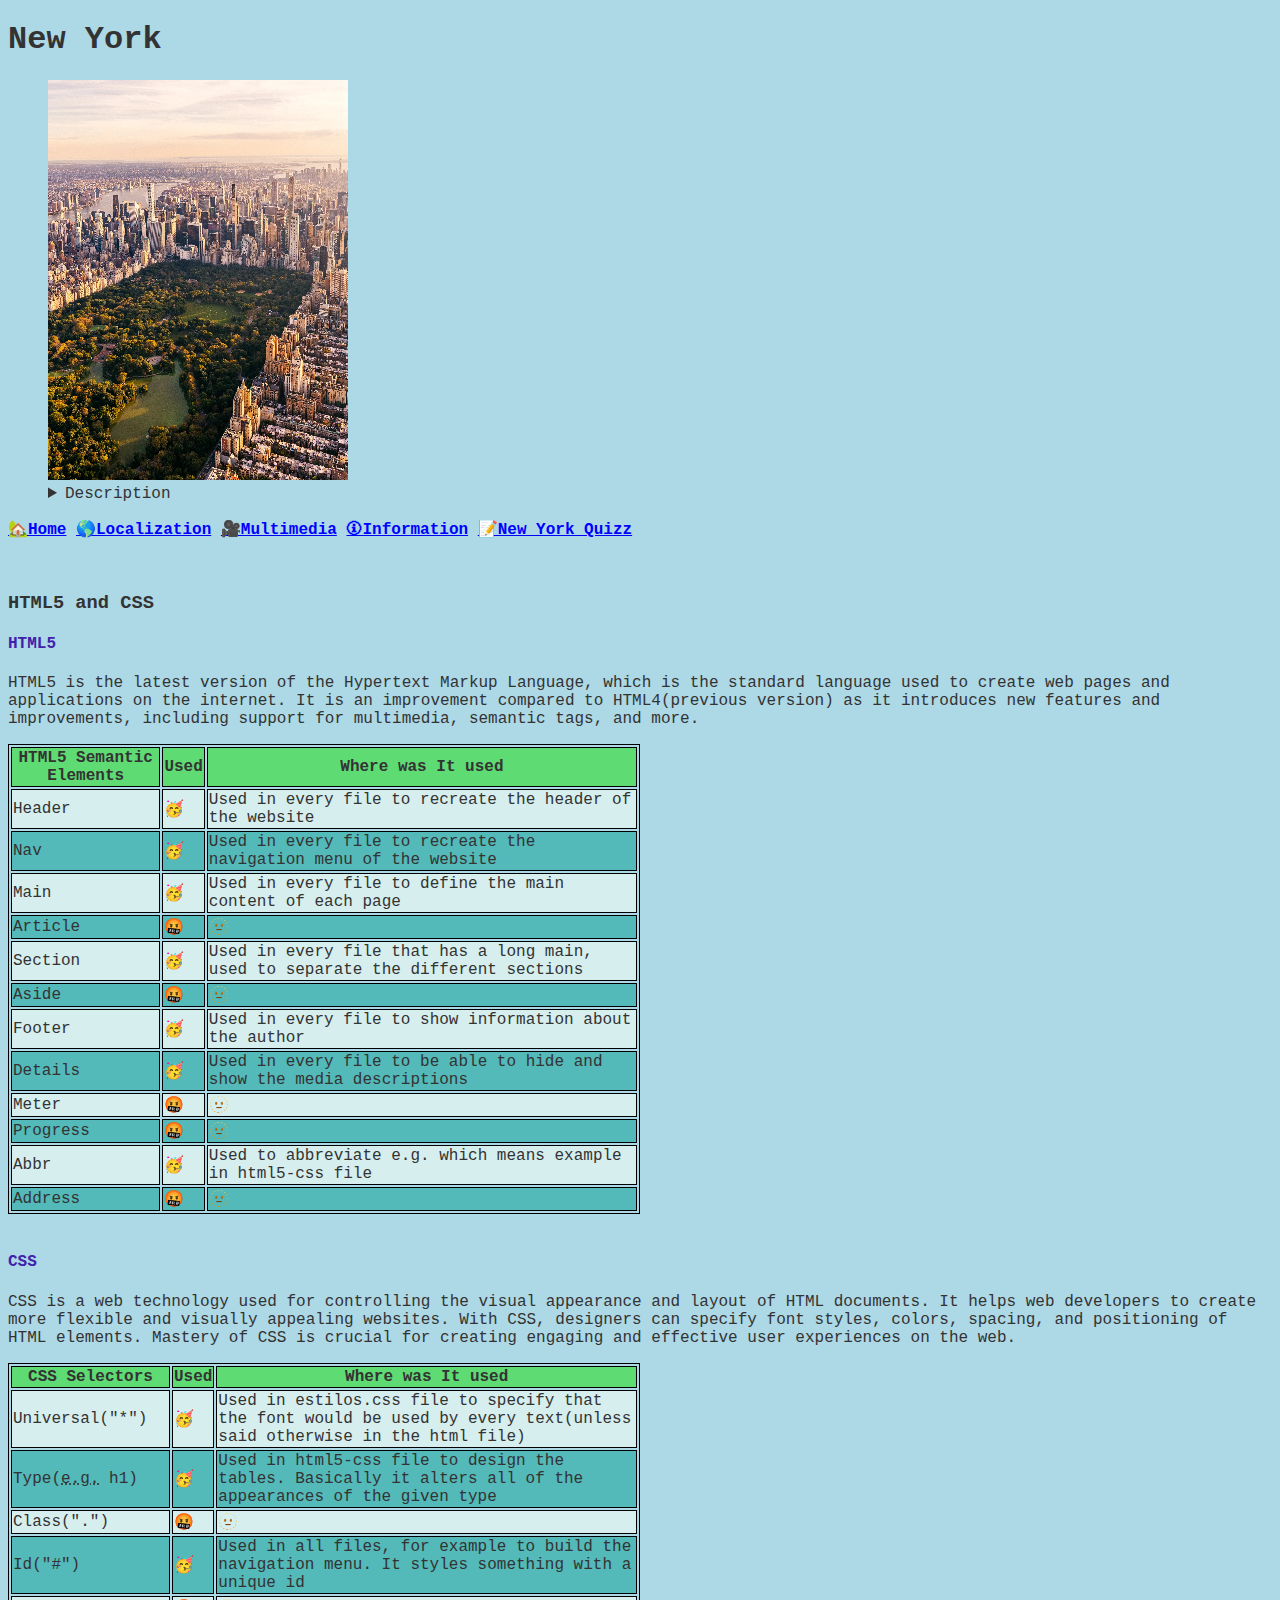
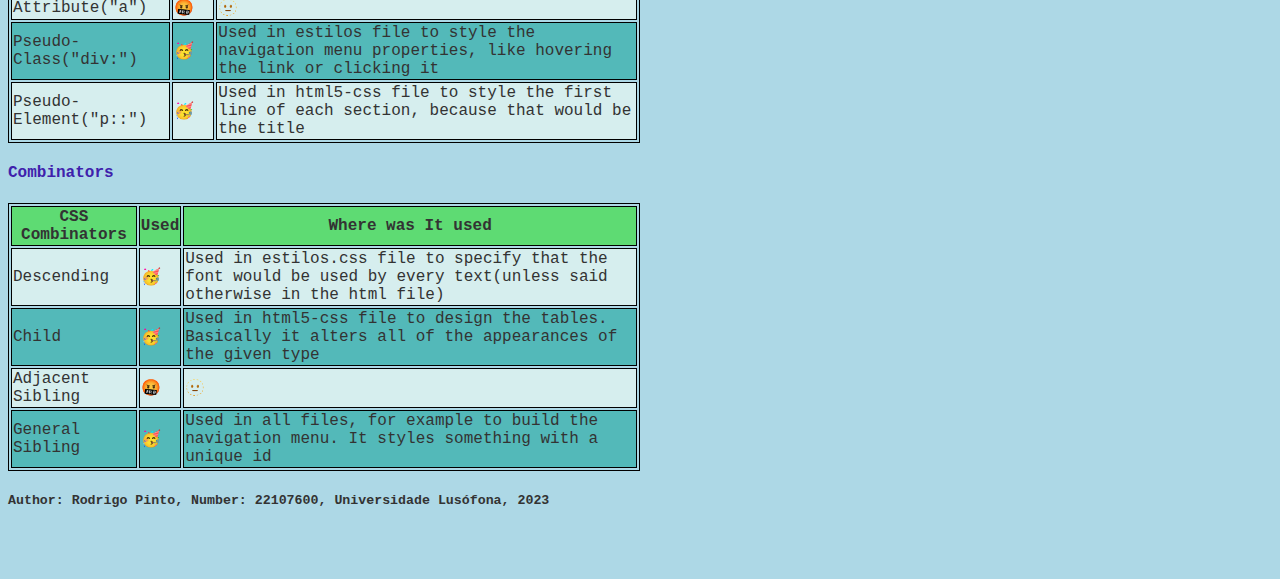
==== html5-css.html @ 073734b0 "lab2" ====
<!DOCTYPE html>
<html lan="en">

<head>
    <title>New York CSS</title>
    <link rel="stylesheet" href="estilos.css">
    <meta charset="utf-8">
    <meta name="author" content="Rodrigo Pinto">
    <meta name="description" content="Website about New York">
    <meta name="keywords" content="New York, New York css">
    <style>
        table,
        th,
        td {
            border: 1px solid black;

        }
        tr:nth-child(even) {
            background-color: #D6EEEE;
        }
        tr:nth-child(odd) {
            background-color: #53b9b9;
        }
        th{
            background-color: rgb(94, 219, 115);
        }
        section::first-line{
            color: rgb(63, 33, 172);
        }
    </style>
</head>

<body>
    <header>
        <h1>New York</h1>
        <figure>
            <img src="images/NewYorkPicture.png" alt="New York">
            <details>
                <summary>Description</summary>
                <figcaption>Fig.1 - New York Central Park, Skylines and Hudson River</figcaption>
            </details>
        </figure>
    </header>
    <nav id="nav_menu">
        <p>
            <a href="index.html"><b>🏡Home</a></b>
            <a href="local.html"><b>🌎Localization</a></b>
            <a href="multimedia.html"><b>🎥Multimedia</a></b>
            <a href="info.html"><b>🛈Information</a></b>
            <a href="quizz.html"><b>📝New York Quizz</a></b>
        </p>
    </nav>
    <br>
    <main>
        <h3>HTML5 and CSS</h3>
        <section>
            <h4>HTML5</h4>
            <p>
                HTML5 is the latest version of the Hypertext Markup Language, which is the standard language used to
                create
                web pages and applications on the internet. It is an improvement compared to HTML4(previous version) as
                it
                introduces new features and improvements, including support for multimedia, semantic tags, and more.
            </p>
            <table style="width:50%">
                <tr>
                    <th>HTML5 Semantic Elements</th>
                    <th>Used</th>
                    <th>Where was It used</th>
                </tr>
                <tr>
                    <td>Header</td>
                    <td>🥳</td>
                    <td>Used in every file to recreate the header of the website</td>
                </tr>
                <tr>
                    <td>Nav</td>
                    <td>🥳</td>
                    <td>Used in every file to recreate the navigation menu of the website</td>
                </tr>
                <tr>
                    <td>Main</td>
                    <td>🥳</td>
                    <td>Used in every file to define the main content of each page</td>
                </tr>
                <tr>
                    <td>Article</td>
                    <td>🤬</td>
                    <td>🫥</td>
                </tr>
                <tr>
                    <td>Section</td>
                    <td>🥳</td>
                    <td>Used in every file that has a long main, used to separate the different sections</td>
                </tr>
                <tr>
                    <td>Aside</td>
                    <td>🤬</td>
                    <td>🫥</td>
                </tr>
                <tr>
                    <td>Footer</td>
                    <td>🥳</td>
                    <td>Used in every file to show information about the author</td>
                </tr>
                <tr>
                    <td>Details</td>
                    <td>🥳</td>
                    <td>Used in every file to be able to hide and show the media descriptions</td>
                </tr>
                <tr>
                    <td>Meter</td>
                    <td>🤬</td>
                    <td>🫥</td>
                </tr>
                <tr>
                    <td>Progress</td>
                    <td>🤬</td>
                    <td>🫥</td>
                </tr>
                <tr>
                    <td>Abbr</td>
                    <td>🥳</td>
                    <td>Used to abbreviate e.g. which means example in html5-css file</td>
                </tr>
                <tr>
                    <td>Address</td>
                    <td>🤬</td>
                    <td>🫥</td>
                </tr>
            </table>
        </section>
        <br>
        <section>
            <h4>CSS</h4>
            <p>
                CSS is a web technology used for controlling the visual appearance and
                layout of HTML documents. It helps web
                developers to create more flexible and visually appealing websites. With CSS, designers can specify font
                styles, colors, spacing, and positioning of HTML elements. Mastery of CSS is crucial for creating
                engaging and effective user experiences on the web.
            </p>
            <table style="width:50%">
                <tr>
                    <th>CSS Selectors</th>
                    <th>Used</th>
                    <th>Where was It used</th>
                </tr>
                <tr>
                    <td>Universal("*")</td>
                    <td>🥳</td>
                    <td>Used in estilos.css file to specify that the font would be used by every text(unless said otherwise in the html file)</td>
                </tr>
                <tr>
                    <td>Type(<abbr title="Example">e.g.</abbr> h1)</td>
                    <td>🥳</td>
                    <td>Used in html5-css file to design the tables. Basically it alters all of the appearances of the given type</td>
                </tr>
                <tr>
                    <td>Class(".")</td>
                    <td>🤬</td>
                    <td>🫥</td>
                </tr>
                <tr>
                    <td>Id("#")</td>
                    <td>🥳</td>
                    <td>Used in all files, for example to build the navigation menu. It styles something with a unique id</td>
                </tr>
                <tr>
                    <td>Attribute("a")</td>
                    <td>🤬</td>
                    <td>🫥</td>
                </tr>
                <tr>
                    <td>Pseudo-Class("div:")</td>
                    <td>🥳</td>
                    <td>Used in estilos file to style the navigation menu properties, like hovering the link or clicking it</td>
                </tr>
                <tr>
                    <td>Pseudo-Element("p::")</td>
                    <td>🥳</td>
                    <td>Used in html5-css file to style the first line of each section, because that would be the title</td>
                </tr>
            </table>
        </section>
        <section>
            <h4>Combinators</h4>
            <table style="width:50%">
                <tr>
                    <th>CSS Combinators</th>
                    <th>Used</th>
                    <th>Where was It used</th>
                </tr>
                <tr>
                    <td>Descending</td>
                    <td>🥳</td>
                    <td>Used in estilos.css file to specify that the font would be used by every text(unless said otherwise in the html file)</td>
                </tr>
                <tr>
                    <td>Child</td>
                    <td>🥳</td>
                    <td>Used in html5-css file to design the tables. Basically it alters all of the appearances of the given type</td>
                </tr>
                <tr>
                    <td>Adjacent Sibling</td>
                    <td>🤬</td>
                    <td>🫥</td>
                </tr>
                <tr>
                    <td>General Sibling</td>
                    <td>🥳</td>
                    <td>Used in all files, for example to build the navigation menu. It styles something with a unique id</td>
                </tr>
            </table>
        </section>

    </main>



    <footer>
        <h5>Author: Rodrigo Pinto, Number: 22107600, Universidade Lusófona, 2023</h2>
    </footer>

</body>

</html>
---- estilos.css ----
@import url('https://fonts.googleapis.com/css2?family=Montserrat:wght@300&display=swap');
* {
    font-family: 'Montserrat Mono', monospace;
  }
*  body {
    background-color: #ADD8E6; 
    color: #333333; 
  }

#nav_menu a:link {
  color: blue;
}
#nav_menu a:visited {
  color: purple;
}
#nav_menu a:hover {
  color: orange;
}
#nav_menu a:active {
  color: red;
}
  
#info_table {
  border: 1px solid black;
  border-collapse: collapse;
  width: 50%;
}
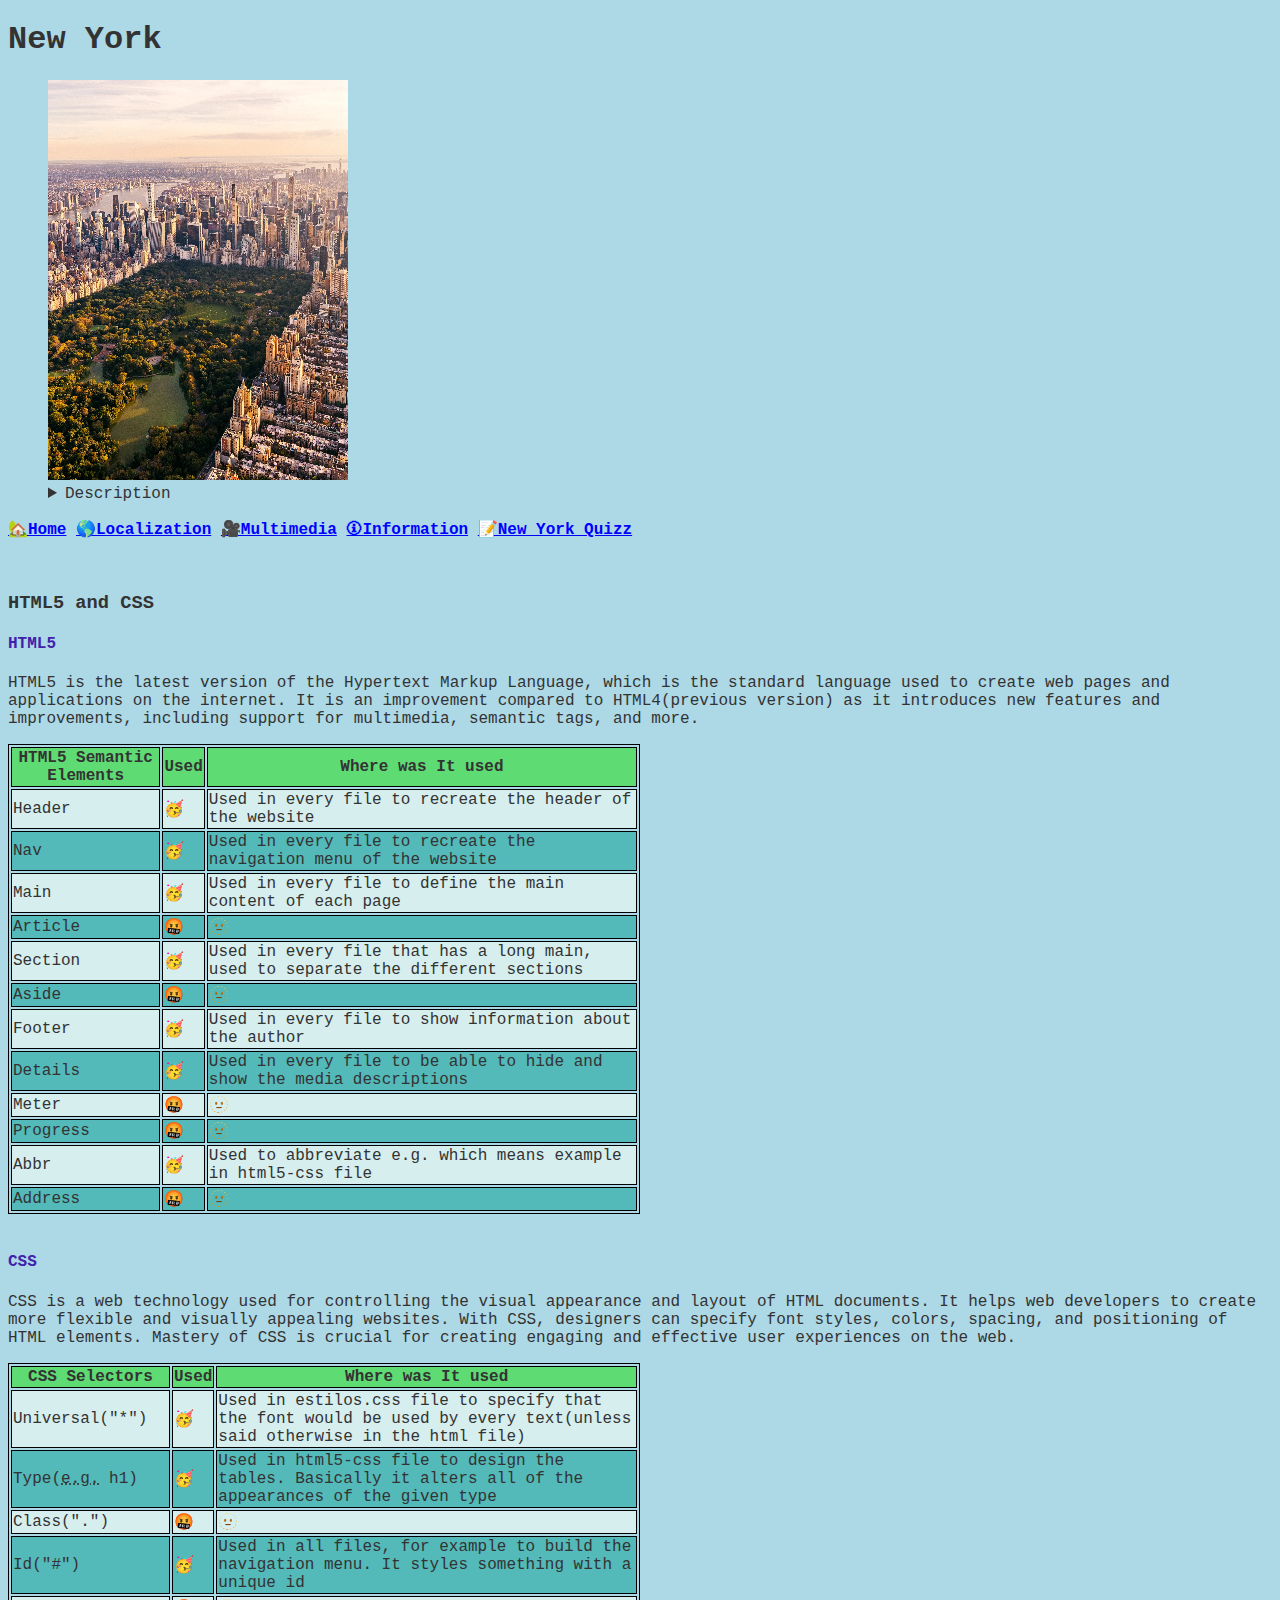
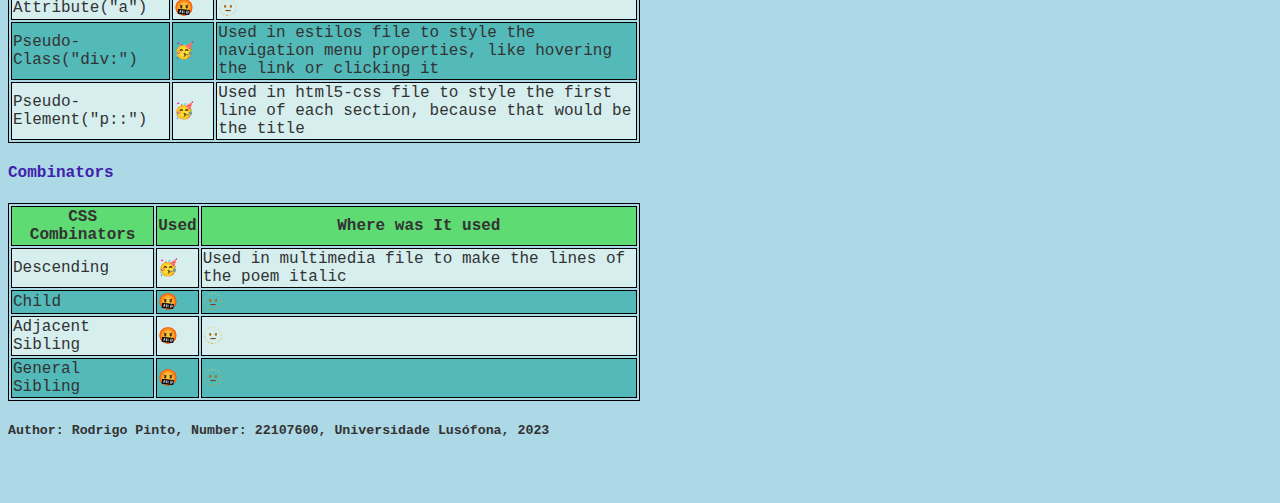
==== commit 8c8bd86c: "se enter the commit message for your changes. Lines starting" ====
--- a/html5-css.html
+++ b/html5-css.html
@@ -194,12 +194,12 @@
                 <tr>
                     <td>Descending</td>
                     <td>🥳</td>
-                    <td>Used in estilos.css file to specify that the font would be used by every text(unless said otherwise in the html file)</td>
+                    <td>Used in multimedia file to make the lines of the poem italic</td>
                 </tr>
                 <tr>
                     <td>Child</td>
-                    <td>🥳</td>
-                    <td>Used in html5-css file to design the tables. Basically it alters all of the appearances of the given type</td>
+                    <td>🤬</td>
+                    <td>🫥</td>
                 </tr>
                 <tr>
                     <td>Adjacent Sibling</td>
@@ -208,8 +208,8 @@
                 </tr>
                 <tr>
                     <td>General Sibling</td>
-                    <td>🥳</td>
-                    <td>Used in all files, for example to build the navigation menu. It styles something with a unique id</td>
+                    <td>🤬</td>
+                    <td>🫥</td>
                 </tr>
             </table>
         </section>
